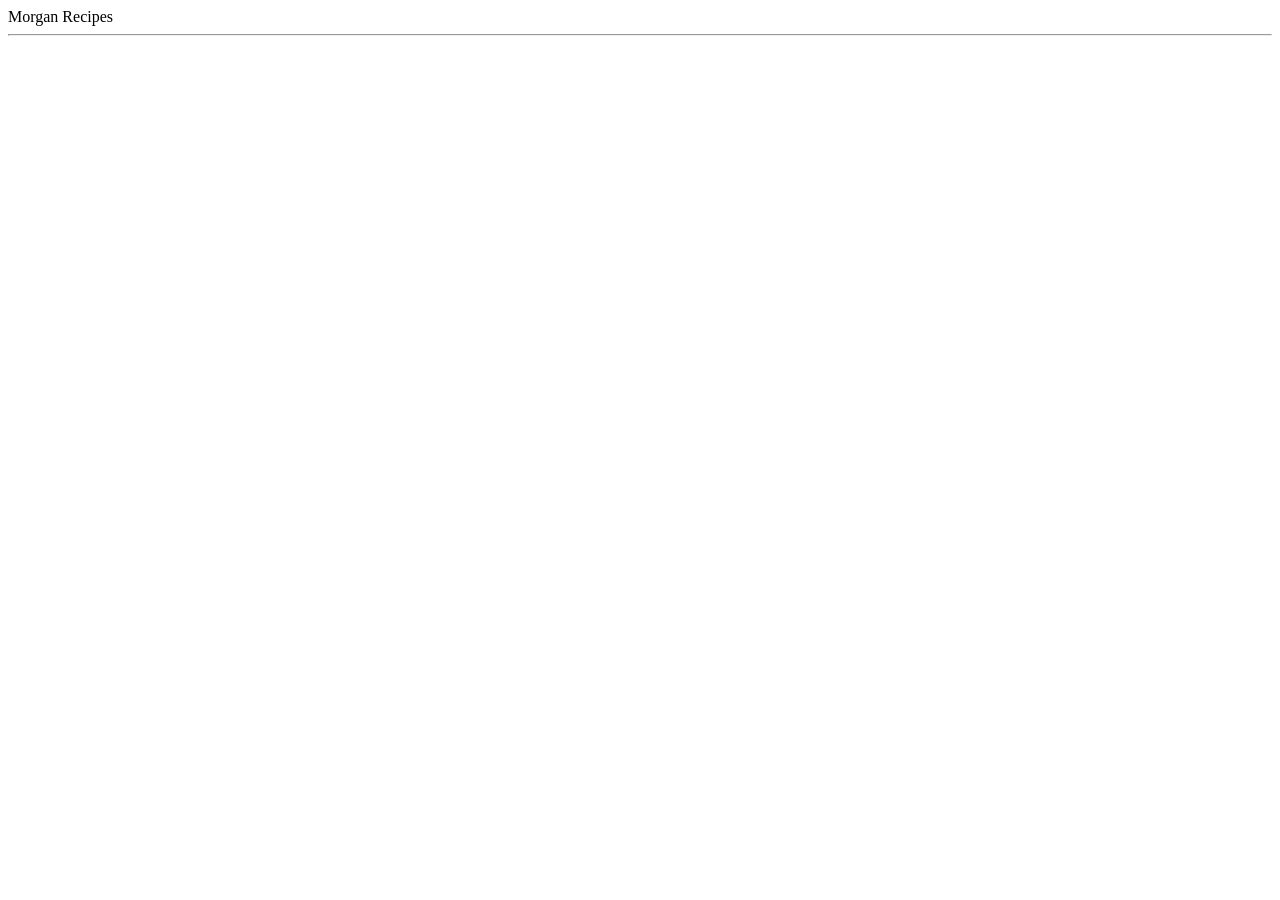
==== index.html @ c8c87f95 "update" ====
<!DOCTYPE html>
<html lang="en">
  <head>
    <meta charset="UTF-8" />
    <!-- <meta name="viewport" content="width=device-width, initial-scale=1.0" /> -->

    <!-- application meta -->

    <meta name="apple-mobile-web-app-capable" content="yes" />
    <meta name="apple-mobile-web-app-status-bar-style" content="black-translucent" />
    <meta
      name="viewport"
      content="width = device-width, initial-scale = 2.3, user-scalable = no"
    />
    <!-- <meta
      name="viewport"
      content="width = device-width, initial-scale = 2.3, minimum-scale = 1, maximum-scale = 5"
    /> -->

    <!-- end application meta -->
    <title>Recipes</title>
  </head>
  <body>
    Morgan Recipes
    <hr>
  </body>
</html>
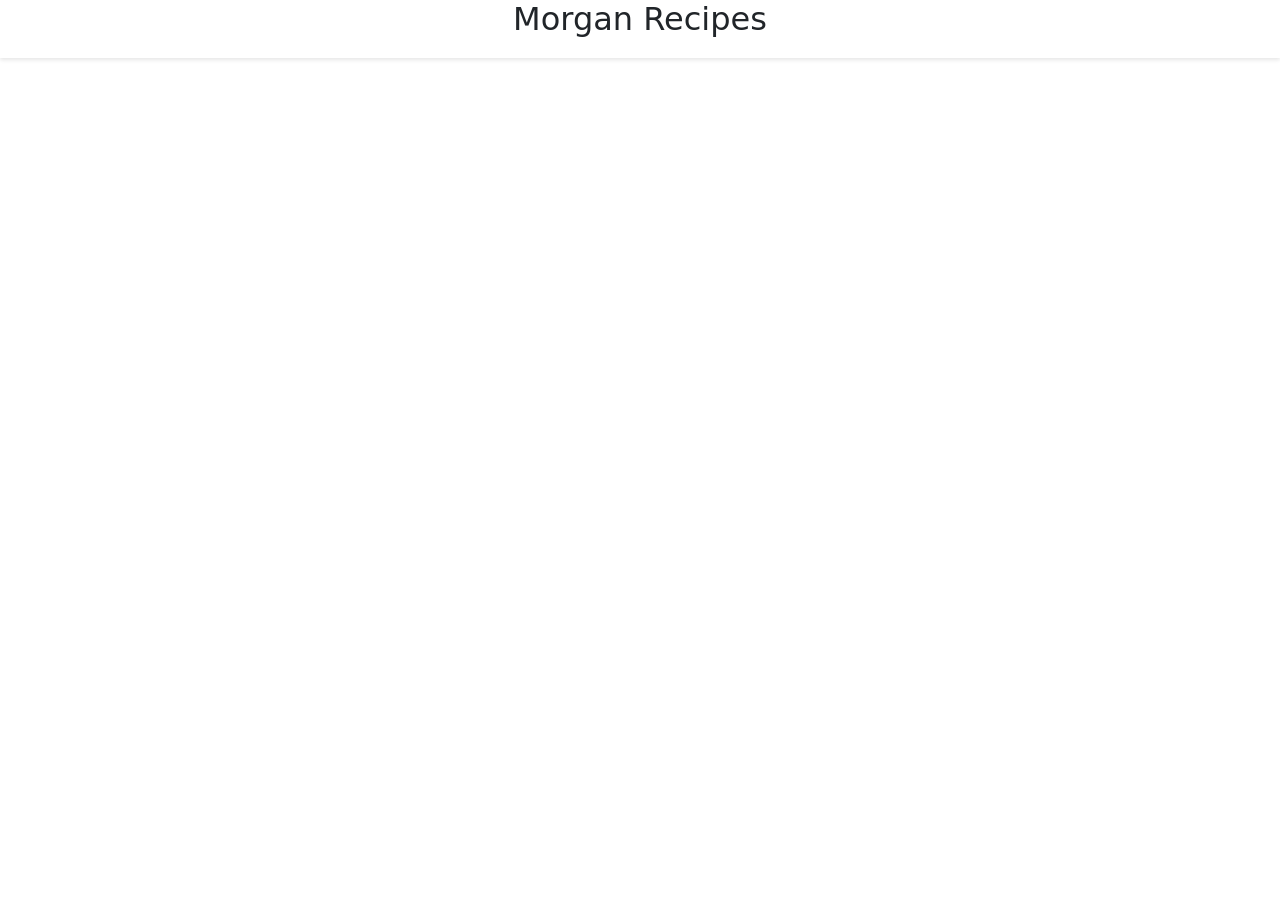
==== commit 3cdf0c8a: "update" ====
--- a/index.html
+++ b/index.html
@@ -7,21 +7,42 @@
     <!-- application meta -->
 
     <meta name="apple-mobile-web-app-capable" content="yes" />
-    <meta name="apple-mobile-web-app-status-bar-style" content="black-translucent" />
     <meta
-      name="viewport"
-      content="width = device-width, initial-scale = 2.3, user-scalable = no"
+      name="apple-mobile-web-app-status-bar-style"
+      content="black-translucent"
     />
-    <!-- <meta
-      name="viewport"
-      content="width = device-width, initial-scale = 2.3, minimum-scale = 1, maximum-scale = 5"
-    /> -->
+    <meta name="viewport" content="initial-scale = 1.0" />
 
     <!-- end application meta -->
+
+    <!-- bootstrap -->
+    <link
+      href="https://cdn.jsdelivr.net/npm/bootstrap@5.3.3/dist/css/bootstrap.min.css"
+      rel="stylesheet"
+      integrity="sha384-QWTKZyjpPEjISv5WaRU9OFeRpok6YctnYmDr5pNlyT2bRjXh0JMhjY6hW+ALEwIH"
+      crossorigin="anonymous"
+    />
+    <link rel="stylesheet" href="https://cdn.jsdelivr.net/npm/bootstrap-icons@1.11.3/font/bootstrap-icons.min.css">
+    <!-- end bootstrap -->
+
     <title>Recipes</title>
   </head>
-  <body>
-    Morgan Recipes
-    <hr>
+  <body style="margin: 0; padding: 0">
+    <h2 class="text-center"
+      style="
+        box-shadow: 0px 2px 4px rgba(0, 0, 0, 0.1);
+        padding-bottom: 20px;
+      "
+    >
+      Morgan Recipes
+    </h2>
+
+    <!-- bootstrap script -->
+    <script
+      src="https://cdn.jsdelivr.net/npm/bootstrap@5.3.3/dist/js/bootstrap.bundle.min.js"
+      integrity="sha384-YvpcrYf0tY3lHB60NNkmXc5s9fDVZLESaAA55NDzOxhy9GkcIdslK1eN7N6jIeHz"
+      crossorigin="anonymous"
+    ></script>
+    <!-- end bootstrap script -->
   </body>
 </html>
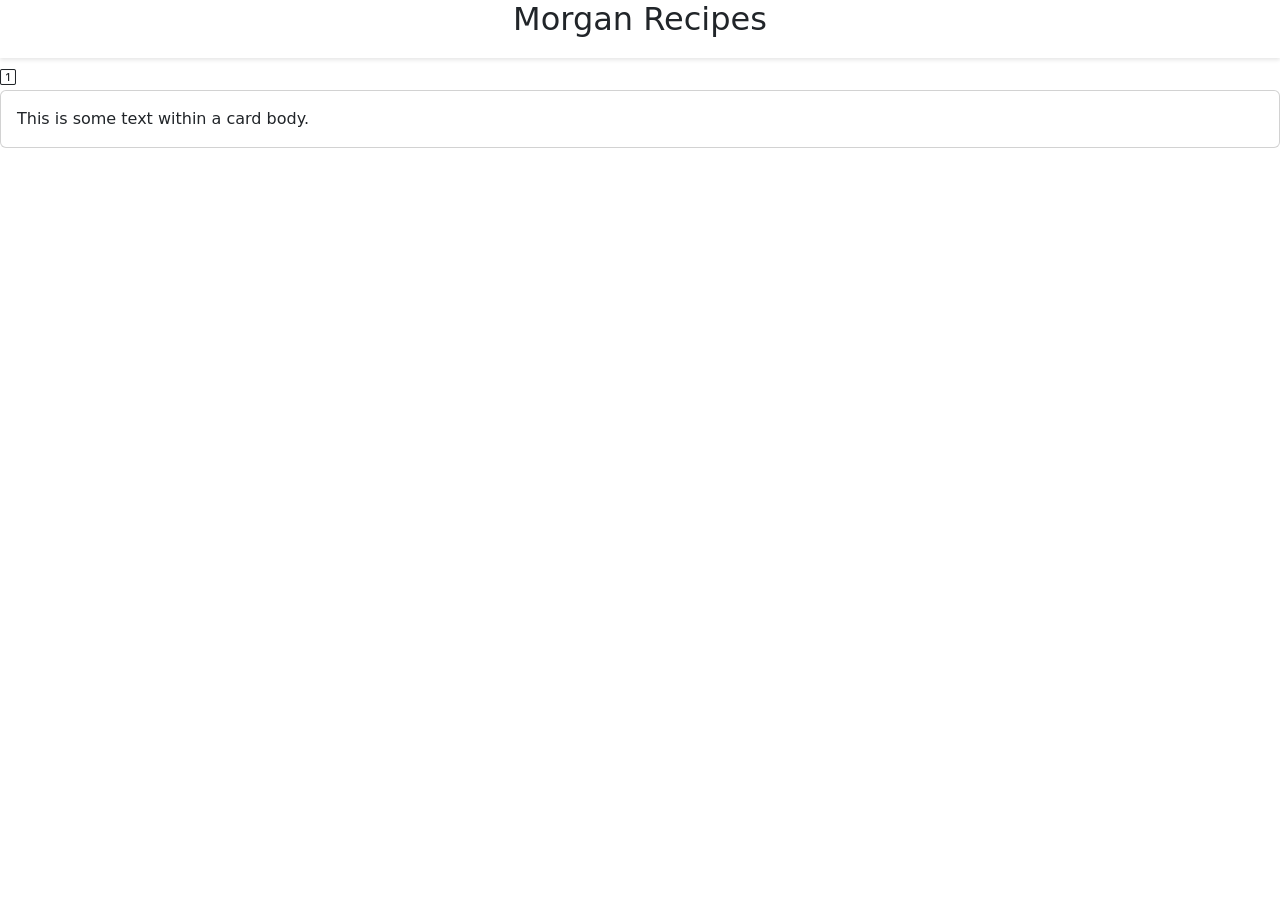
==== commit 1e507dc3: "update" ====
--- a/index.html
+++ b/index.html
@@ -28,14 +28,22 @@
     <title>Recipes</title>
   </head>
   <body style="margin: 0; padding: 0">
-    <h2 class="text-center"
+    <h2 class=""
       style="
+        text-align: center;
         box-shadow: 0px 2px 4px rgba(0, 0, 0, 0.1);
         padding-bottom: 20px;
       "
     >
       Morgan Recipes
     </h2>
+    <i class="bi bi-1-square"></i>
+
+    <div class="card">
+        <div class="card-body">
+          This is some text within a card body.
+        </div>
+      </div>
 
     <!-- bootstrap script -->
     <script
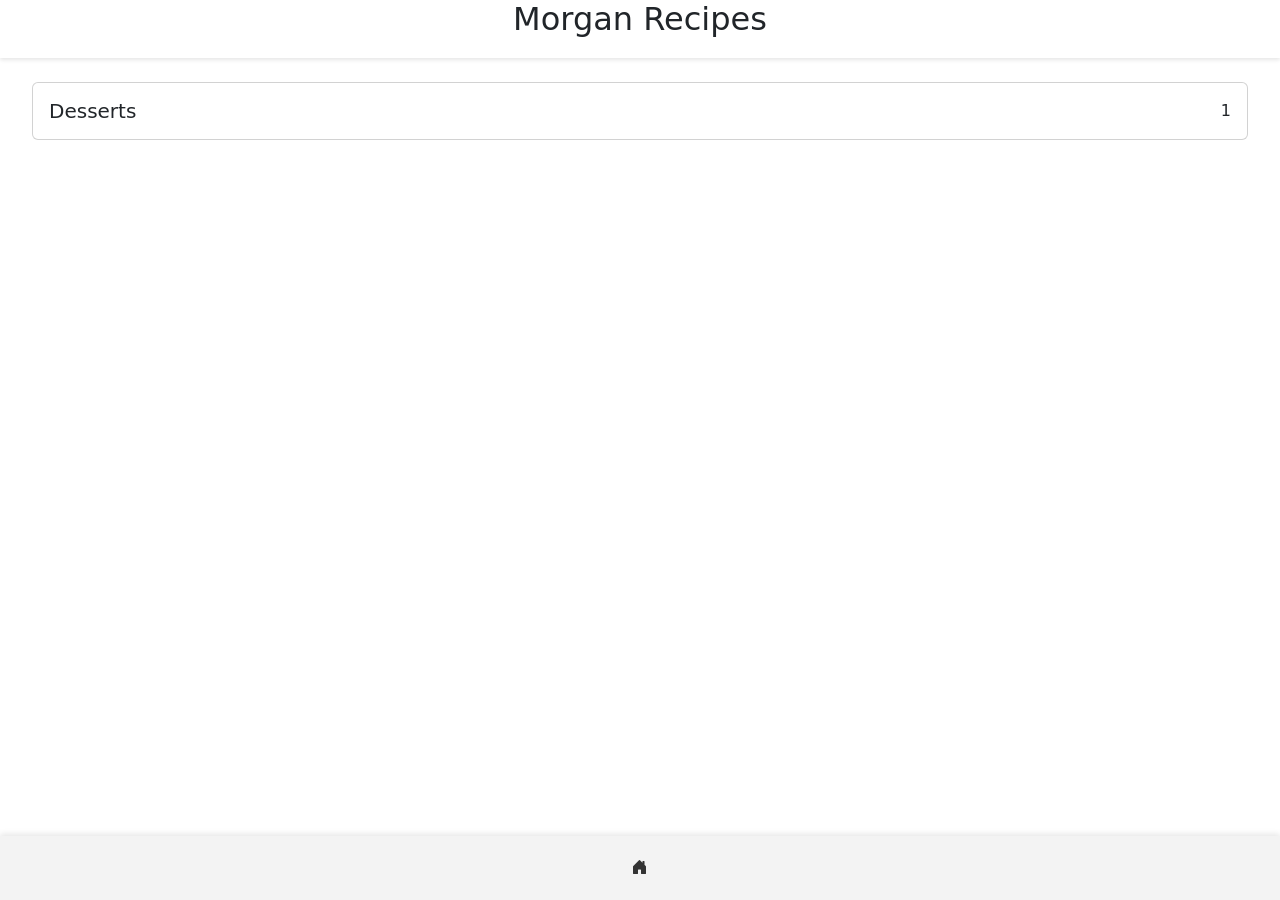
==== commit 60f4991e: "update" ====
--- a/index.html
+++ b/index.html
@@ -11,7 +11,7 @@
       name="apple-mobile-web-app-status-bar-style"
       content="black-translucent"
     />
-    <meta name="viewport" content="initial-scale = 1.0" />
+    <meta name="viewport" content="initial-scale = 1.0, user-scalable=no" />
 
     <!-- end application meta -->
 
@@ -22,13 +22,45 @@
       integrity="sha384-QWTKZyjpPEjISv5WaRU9OFeRpok6YctnYmDr5pNlyT2bRjXh0JMhjY6hW+ALEwIH"
       crossorigin="anonymous"
     />
-    <link rel="stylesheet" href="https://cdn.jsdelivr.net/npm/bootstrap-icons@1.11.3/font/bootstrap-icons.min.css">
+    <link
+      rel="stylesheet"
+      href="https://cdn.jsdelivr.net/npm/bootstrap-icons@1.11.3/font/bootstrap-icons.min.css"
+    />
     <!-- end bootstrap -->
+
+    <!-- custom styles -->
+    <style>
+      .navbar {
+        position: fixed;
+        bottom: 0;
+        left: 0;
+        width: 100%;
+        background-color: #f3f3f3;
+        display: flex;
+        justify-content: space-around;
+        align-items: center;
+        padding: 10px 0;
+        box-shadow: 0 -2px 6px rgba(0, 0, 0, 0.1);
+      }
+      .navbar a {
+        text-decoration: none;
+        color: #333;
+        text-align: center;
+        flex: 1;
+        padding: 10px 0;
+        transition: background-color 0.3s ease;
+      }
+      /* .navbar a:hover {
+        background-color: #ddd;
+      } */
+    </style>
+    <!-- end custom styles -->
 
     <title>Recipes</title>
   </head>
   <body style="margin: 0; padding: 0">
-    <h2 class=""
+    <h2
+      class=""
       style="
         text-align: center;
         box-shadow: 0px 2px 4px rgba(0, 0, 0, 0.1);
@@ -37,13 +69,24 @@
     >
       Morgan Recipes
     </h2>
-    <i class="bi bi-1-square"></i>
 
-    <div class="card">
-        <div class="card-body">
-          This is some text within a card body.
+    <div class="pt-3"></div>
+    <div class="d-flex">
+      <div class="card mx-auto" style="width: 95%">
+        <div class="card-body my-auto pb-2">
+          <a href="recipes.html" class="stretched-link"></a>
+          <h5 class="card-title float-start">Desserts</h5>
+          <p class="card-text float-end">1</p>
         </div>
       </div>
+    </div>
+
+    <div class="navbar">
+      <a href="index.html"><i class="bi bi-house-door-fill"></i></a>
+      <!-- <a href="#discover">Discover</a>
+      <a href="#favorites">Favorites</a>
+      <a href="#profile">Profile</a> -->
+    </div>
 
     <!-- bootstrap script -->
     <script
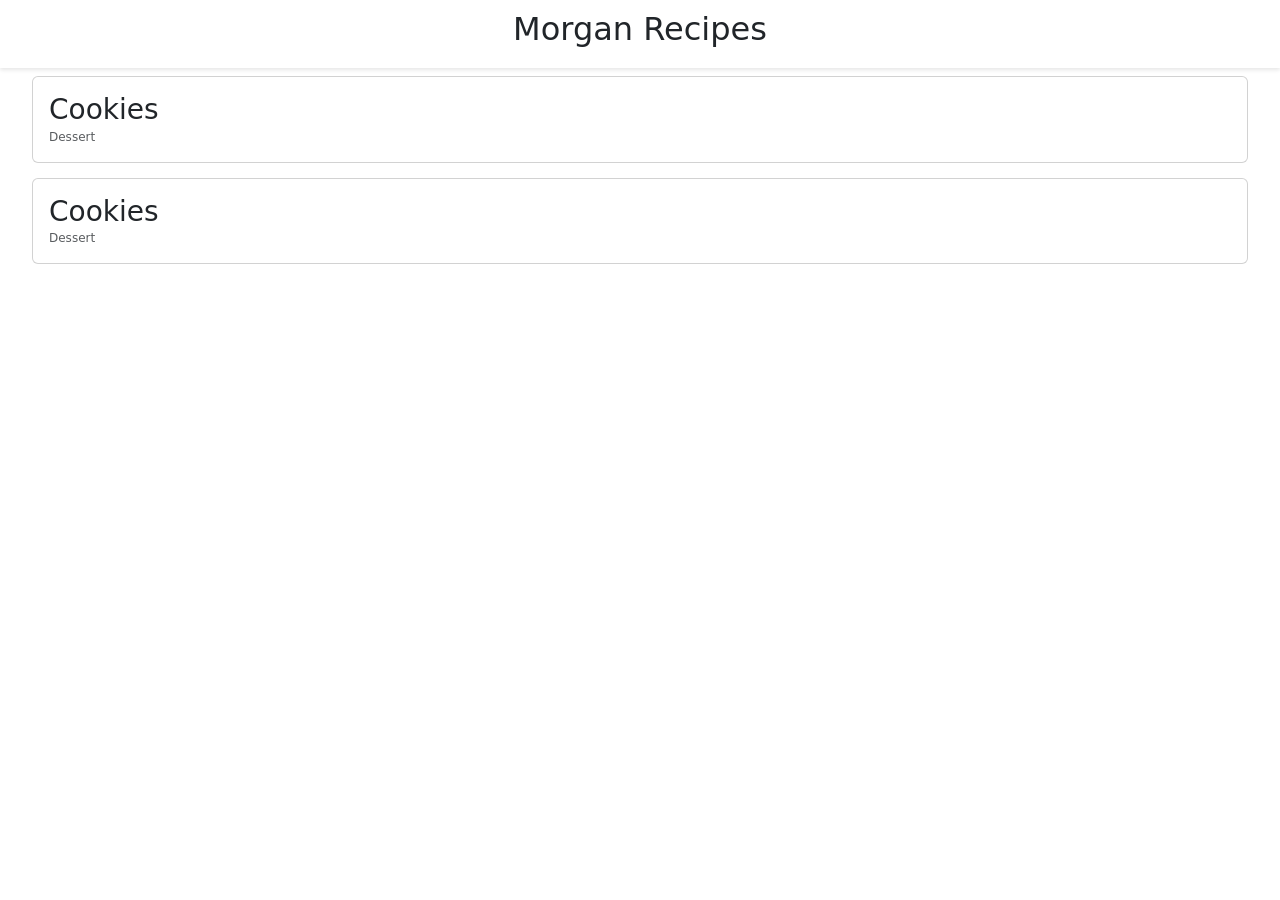
==== commit 54f2fa0d: "update" ====
--- a/index.html
+++ b/index.html
@@ -11,7 +11,12 @@
       name="apple-mobile-web-app-status-bar-style"
       content="black-translucent"
     />
-    <meta name="viewport" content="initial-scale = 1.0, user-scalable=no" />
+    <!-- <meta name="viewport" content="initial-scale = 1.0, user-scalable=no" /> -->
+
+    <meta
+      name="viewport"
+      content="target-densitydpi=device-dpi, width=device-width, user-scalable=no, maximum-scale=1, minimum-scale=1"
+    />
 
     <!-- end application meta -->
 
@@ -30,7 +35,7 @@
 
     <!-- custom styles -->
     <style>
-      .navbar {
+      /* .navbar {
         position: fixed;
         bottom: 0;
         left: 0;
@@ -50,9 +55,10 @@
         padding: 10px 0;
         transition: background-color 0.3s ease;
       }
-      /* .navbar a:hover {
-        background-color: #ddd;
-      } */
+       */
+      .card:not(:last-child) {
+        margin-bottom: 15px; /* Adjust this value as needed */
+      }
     </style>
     <!-- end custom styles -->
 
@@ -62,6 +68,14 @@
     <h2
       class=""
       style="
+        position: fixed;
+        top: 0;
+        left: 0;
+        width: 100%;
+        background-color: #fff;
+        display: flex;
+        padding: 10px 0;
+        justify-content: space-around;
         text-align: center;
         box-shadow: 0px 2px 4px rgba(0, 0, 0, 0.1);
         padding-bottom: 20px;
@@ -71,22 +85,41 @@
     </h2>
 
     <div class="pt-3"></div>
-    <div class="d-flex">
+
+    <div class="content d-flex flex-column" style="margin-top: 60px">
       <div class="card mx-auto" style="width: 95%">
-        <div class="card-body my-auto pb-2">
+        <div class="card-body">
           <a href="recipes.html" class="stretched-link"></a>
-          <h5 class="card-title float-start">Desserts</h5>
-          <p class="card-text float-end">1</p>
+          <h3 class="card-title">Cookies</h3>
+          <p
+            class="card-text text-muted"
+            style="margin-top: -7px; font-size: 12px"
+          >
+            Dessert
+          </p>
+        </div>
+      </div>
+
+      <div class="card mx-auto" style="width: 95%">
+        <div class="card-body">
+          <a href="#" class="stretched-link"></a>
+          <h3 class="card-title">Cookies</h3>
+          <p
+            class="card-text text-muted"
+            style="margin-top: -7px; font-size: 12px"
+          >
+            Dessert
+          </p>
         </div>
       </div>
     </div>
 
-    <div class="navbar">
+    <!-- <div class="navbar">
       <a href="index.html"><i class="bi bi-house-door-fill"></i></a>
-      <!-- <a href="#discover">Discover</a>
+      <a href="#discover">Discover</a>
       <a href="#favorites">Favorites</a>
-      <a href="#profile">Profile</a> -->
-    </div>
+      <a href="#profile">Profile</a>
+    </div> -->
 
     <!-- bootstrap script -->
     <script
